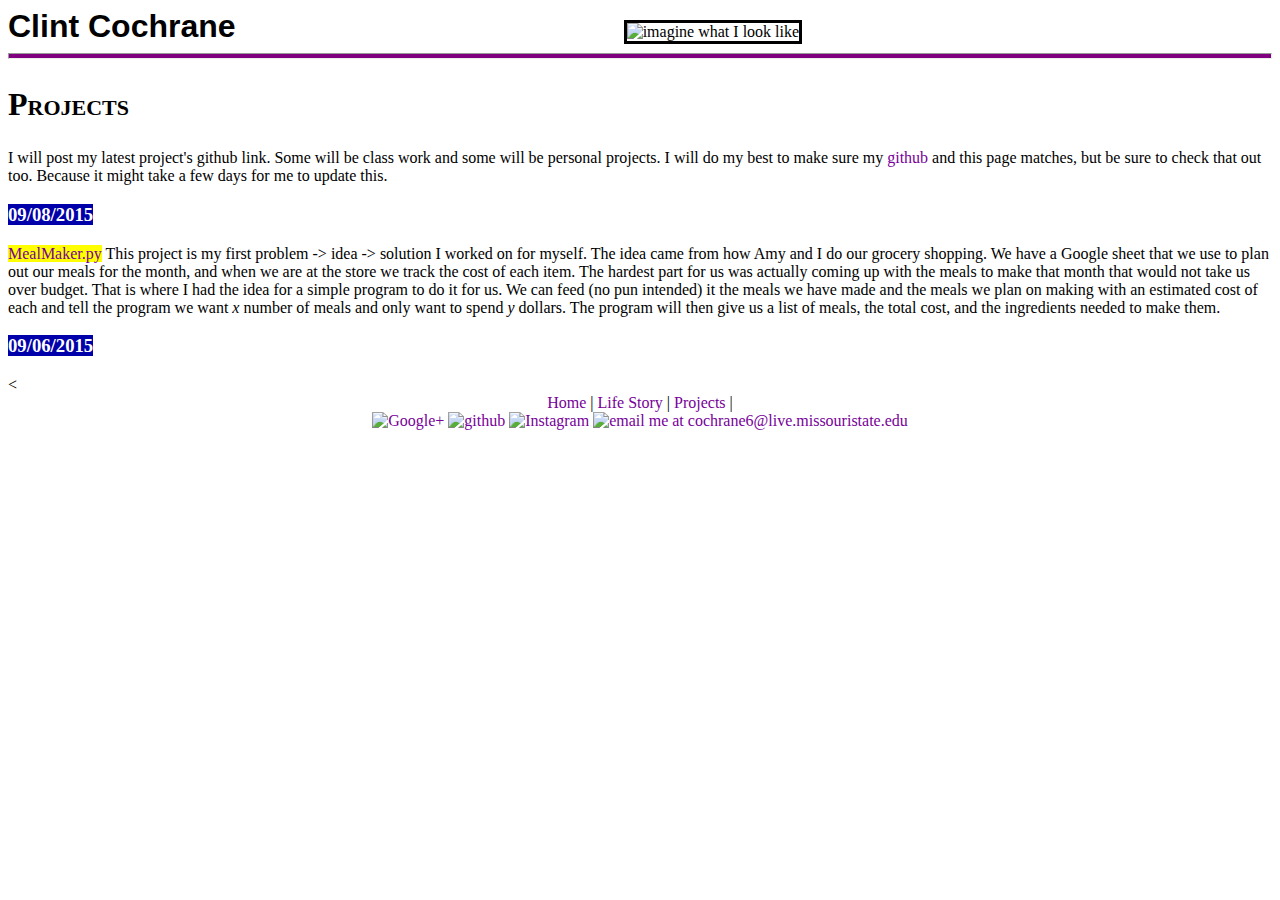
==== projects.html @ 3c3adfc1 "Initial code push" ====
<!DOCTYPE html>

<html>
	<head>
		<title> Projects </title>
		<meta charset = "utf-8"/>
		<link rel="stylesheet" href="style.css" type="text/css"/>
	</head>
	
	<body>
		<h1> Clint Cochrane </h1> <img class = "main" src = "mainImage.png" alt= "imagine what I look like"/> <br>
			<hr>
			
			<h2> Projects </h2>
				<p> 
					I will post my latest project's github link. Some will be class work and some will be personal projects. I will do my best to make sure my <a href= "https://github.com/coch110149" target="_blank"> github </a> and this page matches, but
					be sure to check that out too. Because it might take a few days for me to update this.
				</p>
			<div class = "projects">
				<h3> <span class = "entry"> 09/08/2015 </span> </h3>
					<p>	
						<a href = "https://github.com/coch110149/MealListMaker" target = "_blank"> MealMaker.py</a> 
						This project is my first problem -> idea -> solution I worked on for myself. The idea came from 
						how Amy and I do our grocery shopping. We have a Google sheet that we use to plan out our meals for 
						the month, and when we are at the store we track the cost of each item. The hardest part for us was 
						actually coming up with the meals to make that month that would not take us over budget. That is 
						where I had the idea for a simple program to do it for us. We can feed (no pun intended) it the meals we 
						have made and the meals we plan on making with an estimated cost of each and tell the program we want <em> x </em> 
						number of meals and only want to spend <em> y </em> dollars. The program will then give us a list of meals, 
						the total cost, and the ingredients needed to make them. 
					</p>
					
				<h3> <span class = "entry"> 09/06/2015 </span> </h3>
					<
					
			</div>		
		<div class = "center"> 
			<a href = "index.html"> Home</a> | <a href = "lifeStory.html"> Life Story </a>| <a href = "projects.html"> Projects </a> |<!--<a href = "hobbies.html"> Hobbies |--> <br>
			<a href="//plus.google.com/u/0/111986118046532099019?prsrc=3" rel="publisher" target="_blank"> <img src="//ssl.gstatic.com/images/icons/gplus-32.png" alt="Google+"/></a>
			<a href = "https://github.com/coch110149" target = "_blank"> <img src = "github.png" alt = "github" /></a>
			<a href="http://instagram.com/sf_hippie?ref=badge" target = "_blank"><img src="//badges.instagram.com/static/images/ig-badge-32.png" alt="Instagram" /></a>
			<a href = "mailto:cochrane6@live.missouristate.edu" target = "_blank"><img src = "email.png" alt = "email me at cochrane6@live.missouristate.edu"/></a> 
		</div>
	</body>



</html>
---- style.css ----
a:link{text-decoration: none;color: #770099}
a:hover{color:#00ffff; text-decoration:underline}
h1{display: inline;font-family:sans-serif; vertical-align: 30% font-size: 34pt}
h2{font-size:24pt; font-variant: small-caps}
div.projects span.entry{background-color:#0000AA;color: #FFF}
div.projects a{background-color: yellow }
hr{height: 4px; background-color: purple}
strong{font-weight: 900; text-decoration: underline}
.center{text-align: center;}
.delete{width: 200px; display:block; margin-left: auto;  margin-right: auto}
.main{height:auto; width:200px; position:relative; left: 30%; border: 3px solid }
#projects{background-color:#00f;}
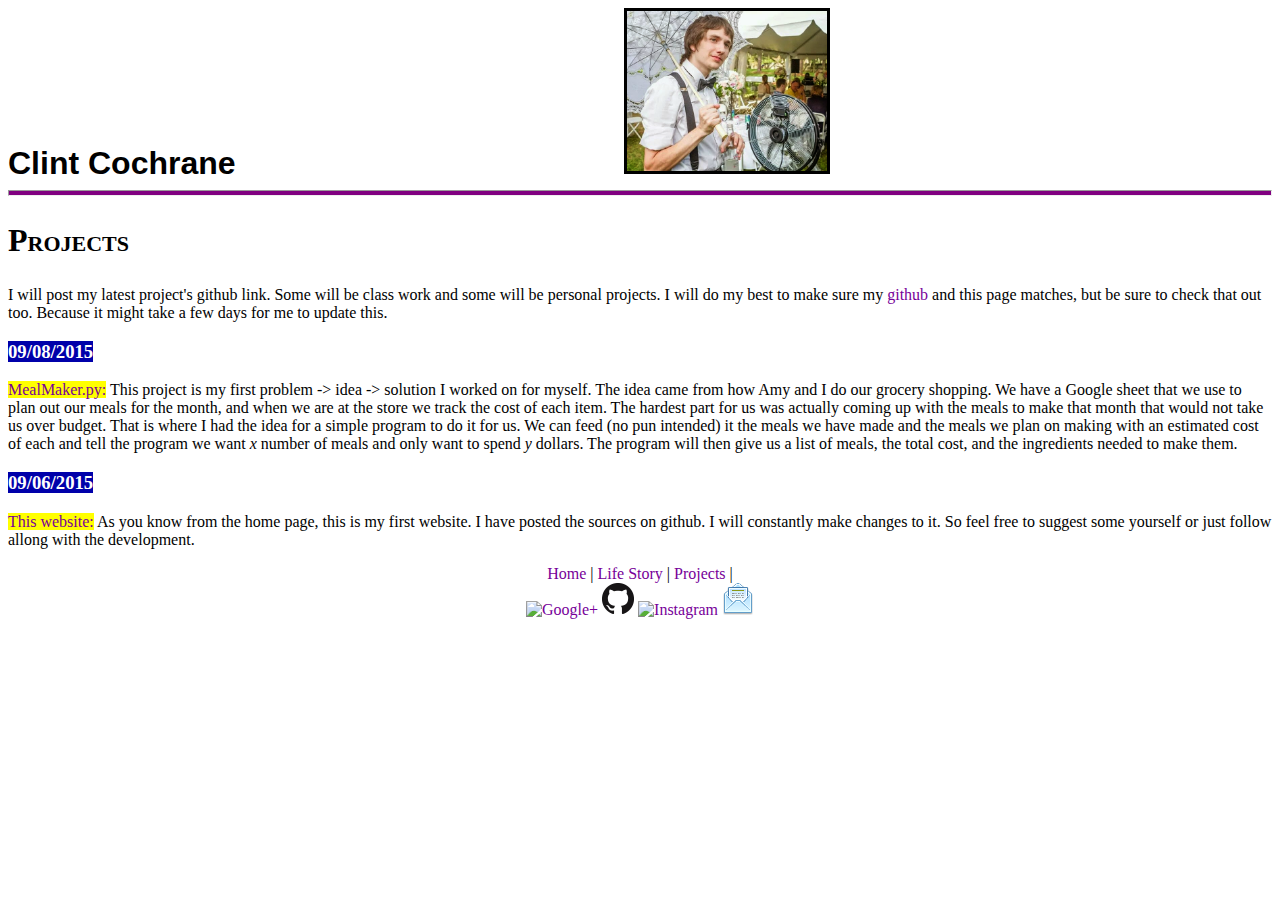
==== commit 9df21a39: "updated project's text" ====
--- a/projects.html
+++ b/projects.html
@@ -19,7 +19,7 @@
 			<div class = "projects">
 				<h3> <span class = "entry"> 09/08/2015 </span> </h3>
 					<p>	
-						<a href = "https://github.com/coch110149/MealListMaker" target = "_blank"> MealMaker.py</a> 
+						<a href = "https://github.com/coch110149/MealListMaker" target = "_blank"> MealMaker.py:</a> 
 						This project is my first problem -> idea -> solution I worked on for myself. The idea came from 
 						how Amy and I do our grocery shopping. We have a Google sheet that we use to plan out our meals for 
 						the month, and when we are at the store we track the cost of each item. The hardest part for us was 
@@ -31,7 +31,10 @@
 					</p>
 					
 				<h3> <span class = "entry"> 09/06/2015 </span> </h3>
-					<
+					<p>
+						<a href = "https://github.com/coch110149/Website-for-Clint" target = "_blank"> This website:</a> As you know from the 
+						home page, this is my first website. I have posted the sources on github. I will constantly make changes to it. So feel free
+						to suggest some yourself or just follow allong with the development. 
 					
 			</div>		
 		<div class = "center"> 
